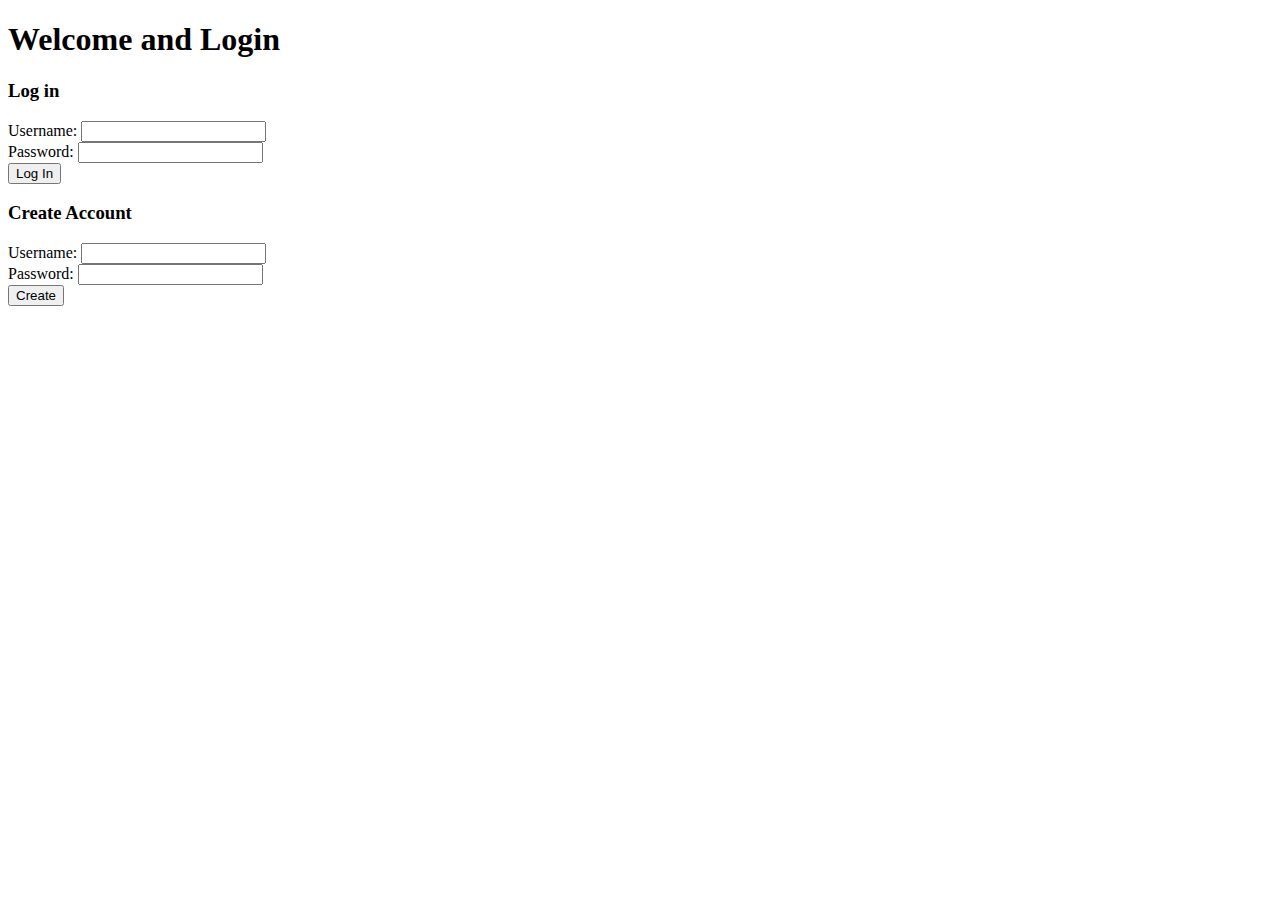
==== src/main/resources/static/login.html @ c74e5189 "implementing FormLogin and HHTP Basic. Implementing EntryPoint" ====
<!DOCTYPE html>
<html lang="en">
<head>
    <title>Spring Security Example </title>
    <meta charset="UTF-8">
    <link rel="stylesheet" href="../static/public/static/style.css">
</head>
<body>
    <div>
        <h1>Welcome and Login</h1>
    </div>

    <div>
        <h3>Log in</h3>
        <label>Username: </label>
        <input type="text" id="log_in_user_name"><br>
        <label>Password: </label>
        <input type="password" id="log_in_password"><br>
        <input type="button" id="log_in_button" onclick="logInUser()" value="Log In">
    </div>
    <div>
        <h3>Create Account</h3>
        <label>Username: </label>
        <input type="text" id="create_account_user_name"><br>
        <label>Password: </label>
        <input type="password" id="create_account_password"><br>
        <input type="button" id="create_account_button" onclick="createNewUser()" value="Create">
    </div>
    <script src="../static/public/static/script.js"></script>
</body>
</html>
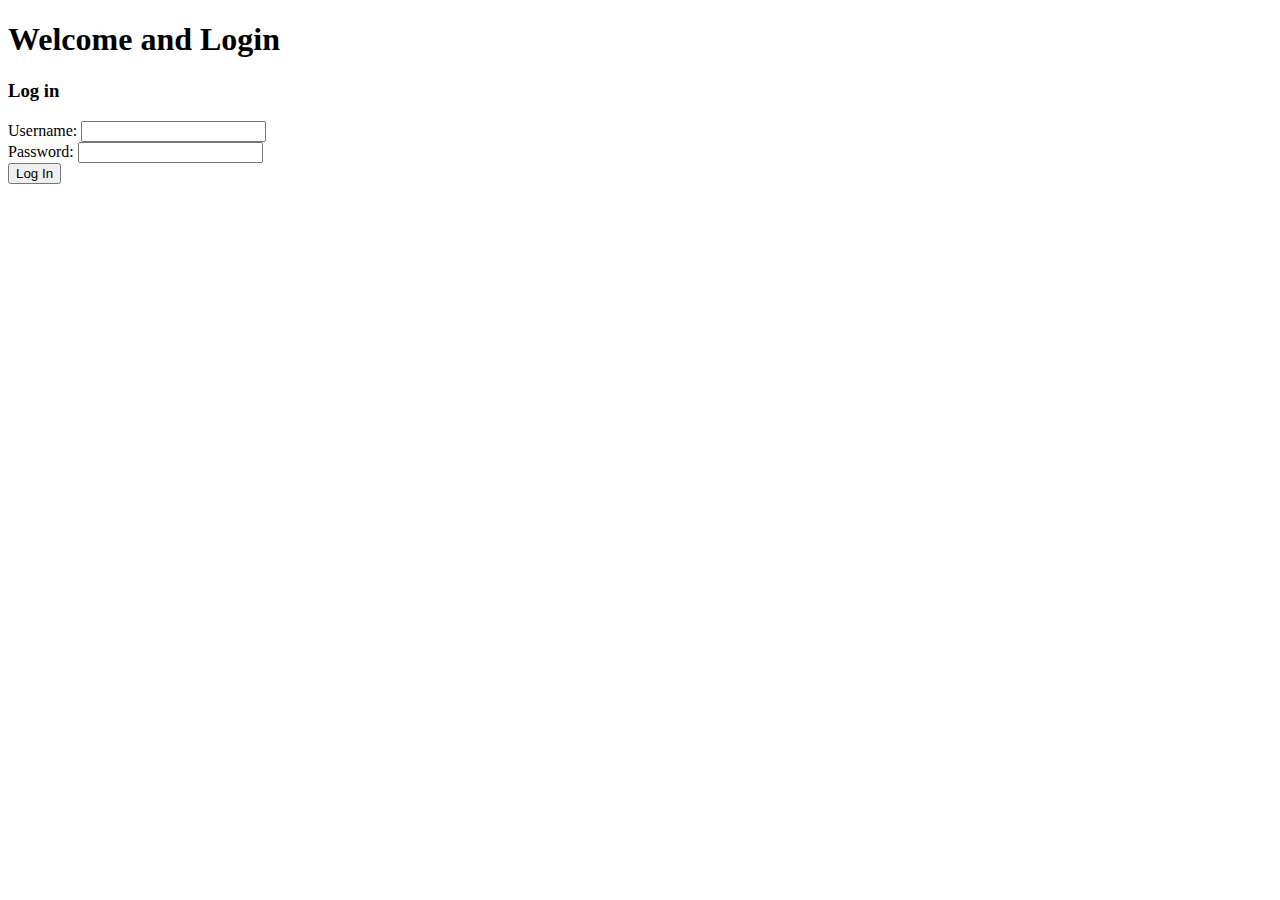
==== commit 225d0a88: "data for demo, timezone fix, cleanup" ====
--- a/src/main/resources/static/login.html
+++ b/src/main/resources/static/login.html
@@ -18,14 +18,6 @@
         <input type="password" id="log_in_password"><br>
         <input type="button" id="log_in_button" onclick="logInUser()" value="Log In">
     </div>
-    <div>
-        <h3>Create Account</h3>
-        <label>Username: </label>
-        <input type="text" id="create_account_user_name"><br>
-        <label>Password: </label>
-        <input type="password" id="create_account_password"><br>
-        <input type="button" id="create_account_button" onclick="createNewUser()" value="Create">
-    </div>
     <script src="../static/public/static/script.js"></script>
 </body>
 </html>